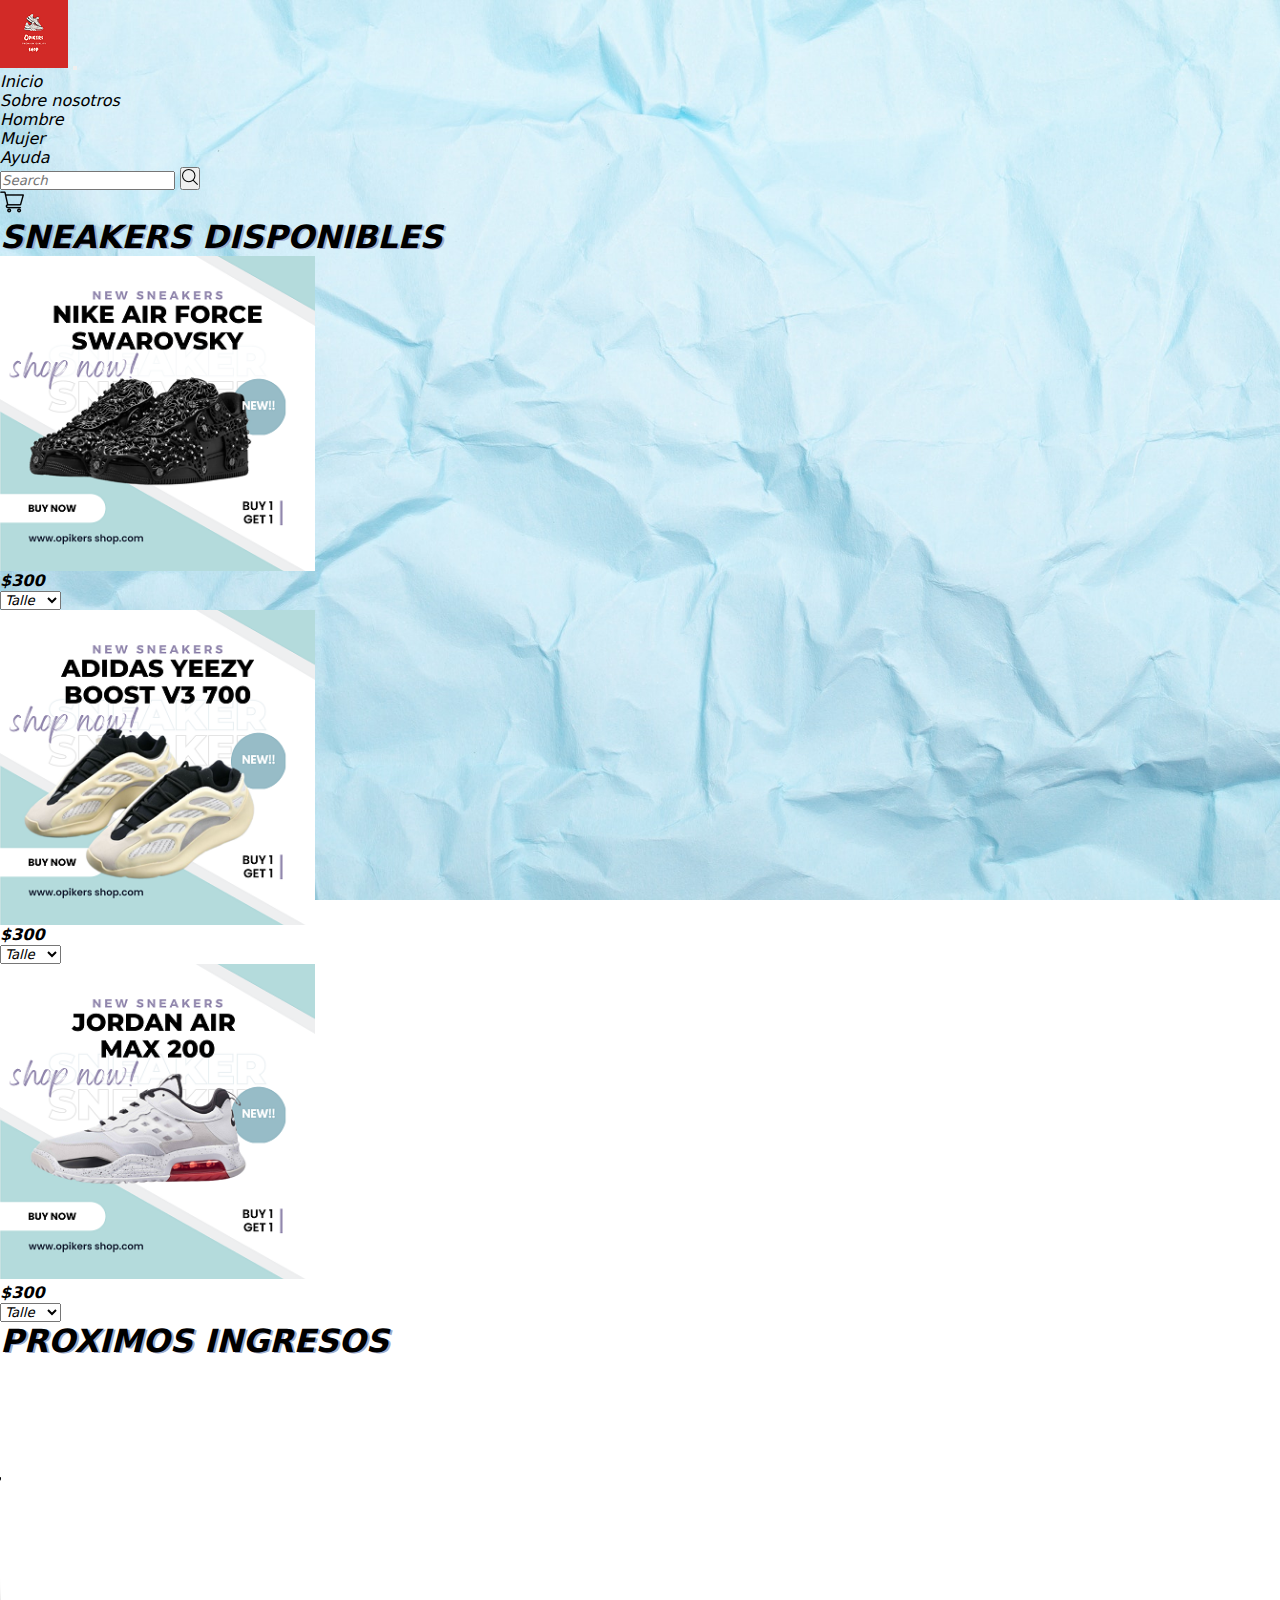
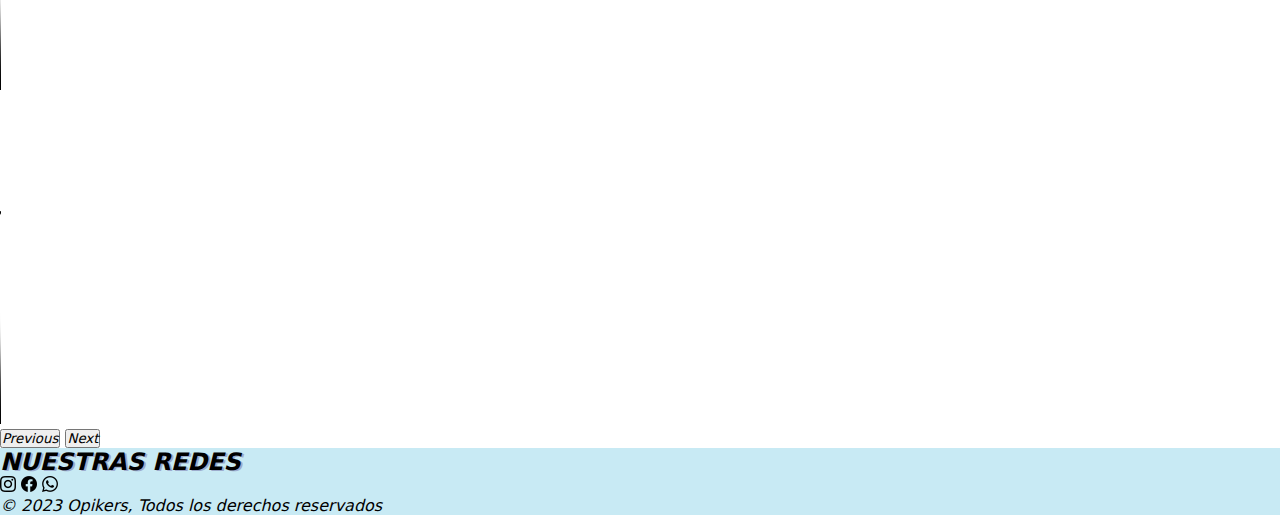
==== hombre.html @ 2fe4af2d "agrego imagenes de la pagina mujeres" ====
<!DOCTYPE html>
<html lang="es">
<head>
    <meta charset="UTF-8">
    <meta http-equiv="X-UA-Compatible" content="IE=edge">
    <meta name="viewport" content="width=device-width, initial-scale=1.0">
    <link href="https://cdn.jsdelivr.net/npm/bootstrap@5.3.0-alpha1/dist/css/bootstrap.min.css" rel="stylesheet" integrity="sha384-GLhlTQ8iRABdZLl6O3oVMWSktQOp6b7In1Zl3/Jr59b6EGGoI1aFkw7cmDA6j6gD" crossorigin="anonymous">
    <link rel="stylesheet" href="style.css">
    <link rel="preconnect" href="https://fonts.googleapis.com">
    <link rel="preconnect" href="https://fonts.gstatic.com" crossorigin>
    <link href="https://fonts.googleapis.com/css2?family=Roboto:ital,wght@0,300;0,400;1,700&display=swap" rel="stylesheet">
    <title>Document</title>
</head>
<body>
  <header>
    <nav class="navbar navbar-expand-lg bg-white ">
      <div class="container">
        <img src="imgss/Opikers shop logo 3.png" alt=""
        <a class="navbar-brand" href="#"> </a>
        <button class="navbar-toggler" type="button" data-bs-toggle="collapse" data-bs-target="#navbarSupportedContent" aria-controls="navbarSupportedContent" aria-expanded="false" aria-label="Toggle navigation">
          <span class="navbar-toggler-icon"></span>
        </button>
        <div class="collapse navbar-collapse" id="navbarSupportedContent">
          <ul class="navbar-nav me-auto mb-2 mb-lg-0">
            <li class="nav-item">
              <a class="nav-link " aria-current="page" href="index.html">Inicio</a>
            </li>
            <li class="nav-item">
              <a class="nav-link" href="">Sobre nosotros</a>
            </li>
            <li class="nav-item">
              <a class="nav-link" aria-current="page" href="">Hombre</a>
            </li>
            <li class="nav-item">
              <a class="nav-link" href="">Mujer</a>
            </li>
            <li class="nav-item">
              <a class="nav-link" href="">Ayuda</a>
            </li>
          </ul>
            <form class="d-flex" role="search">
                <input class="form-control me-2" type="search" placeholder="Search" aria-label="Search">
                <button class="btn" type="submit"><img src="/imgss/simbolo-de-la-interfaz-de-busqueda.png" alt=""></button>
              </form>
          <span>
            <div class="ms-3 ">
              <img src="/imgss/carrito-de-compras.png" alt="carrito de compras">
            </div>
           
        </span>
        </div>
      </div>
    </nav>
  </header>
  <main>
    
  <div class="mx-auto justify-content-center ">
    <h1 class=" text-center">SNEAKERS DISPONIBLES</h1>
    <div class="container-fluid d-flex justify-content-center">
  
    <div class="hombre">
      <img src="/imgss/Sale (4).png" class="m-2 p-3 image " width="315"height="315" alt="..." >
      <div class="middle">
        <div class="textshop">SHOP NOW</div>
      </div>
      <h4 class=" mx-3 align-content-center">$300</h4>
      <select class="form-select w-25 mx-3 " aria-label="Default select example">
        <option selected>Talle</option>
        <option value="1">One</option>
        <option value="2">Two</option>
        <option value="3">Three</option>
      </select>
    </div>
    <div class="hombre" >
      <img src="/imgss/Sale (5).png" class="m-2 p-3 image " width="315"height="315" alt="..." >
      <div class="middle">
        <div class="textshop">SHOP NOW</div>
      </div>
      <h4 class=" mx-3">$300</h4>
      <select class="form-select w-25 mx-3  d-flex" aria-label="Default select example">
        <option selected>Talle</option>
        <option value="1">One</option>
        <option value="2">Two</option>
        <option value="3">Three</option>
      </select>
    </div>
    <div class="hombre" >
      <img src="/imgss/Sale (6).png" class="m-2 p-3 " width="315"height="315" alt="..." >
      <div class="middle">
        <div class="textshop">SHOP NOW</div>
      </div>
      <h4 class=" mx-3">$300</h4>
      <select class="form-select w-25 mx-3" aria-label="Default select example">
        <option selected>Talle</option>
        <option value="1">One</option>
        <option value="2">Two</option>
        <option value="3">Three</option>
      </select>
    </div>
  </div>
  </div>

  <div class=" d-flex justify-content-center">
    <h1>PROXIMOS INGRESOS</h1>
</div>
 
  <div class="container-fluid d-flex justify-content-center" >
    
      <div id="carouselExampleAutoplaying" class="carousel slide" data-bs-ride="carousel">
        <div class="carousel-inner">
          <div class="carousel-item active">
            <video width="330" height="330"  autoplay loop controls>
              <source src="imgss/11 DAYS TO GO.mp4">
          </div>
          <div class="carousel-item">
            <video width="330" height="330" autoplay loop controls>
              <source src="imgss/videos hombre.mp4">
          </div>
        </div>
        <button class="carousel-control-prev" type="button" data-bs-target="#carouselExampleAutoplaying" data-bs-slide="prev">
          <span class="carousel-control-prev-icon" aria-hidden="true"></span>
          <span class="visually-hidden">Previous</span>
        </button>
        <button class="carousel-control-next" type="button" data-bs-target="#carouselExampleAutoplaying" data-bs-slide="next">
          <span class="carousel-control-next-icon" aria-hidden="true"></span>
          <span class="visually-hidden">Next</span>
        </button>
      </div>
  </div>
</main>
<footer class="text-center text-white" style="background-color: #C8EAF4">
  <!-- Grid container -->
  <div class="container ">
    <!-- Section: Social media -->
    <h2>NUESTRAS REDES</h2>
    <section class="">

            <!-- Instagram -->
      <a
      class="text-dark "
      href="#!"
      role="button"
      data-mdb-ripple-color="dark"
      ><img class="imgFooter"src="imgss/instalogito.png"></a>

      <!-- Facebook -->
      <a
        class="text-dark"
        href="#!"
        role="button"
        data-mdb-ripple-color="dark"
        ><img class="imgFooter" src="imgss/facebooklogito.png"></a>



      <!-- Whatsapp -->
      <a
        class="text-dark"
        href="#!"
        role="button"
        data-mdb-ripple-color="dark"
        ><img class="imgFooter" src="imgss/whatsapplogito.png"></a>
    </section>
    <!-- Section: Social media -->
  </div>
  <!-- Grid container -->

  <!-- Copyright -->
  <div class="text-center text-dark p-3" style="background-color: #C8EAF4;">
    © 2023 Opikers, Todos los derechos reservados
  </div>
  <!-- Copyright -->
</footer>


    <script src="https://cdn.jsdelivr.net/npm/bootstrap@5.3.0-alpha1/dist/js/bootstrap.bundle.min.js" integrity="sha384-w76AqPfDkMBDXo30jS1Sgez6pr3x5MlQ1ZAGC+nuZB+EYdgRZgiwxhTBTkF7CXvN" crossorigin="anonymous">
    </script>
</body>
</html>
---- style.css ----
*{
    margin: 0;
    padding: 0;
    box-sizing: border-box;
    font-family: system-ui, -apple-system, BlinkMacSystemFont, 'Segoe UI', Roboto, Oxygen, Ubuntu, Cantarell, 'Open Sans', 'Helvetica Neue', sans-serif;
    font-style: italic;
   
}

h1, h2{
    color: black;
    text-shadow: 2px 1px #9DACCD;
    
    

}

body{
    background-image: url(imgss/papel\ fondo\ celeste.jpg);
    background-size: cover;
    background-position: center center;
    background-repeat: no-repeat;
    background-attachment: fixed;
}

.buscador{
    background-color: #9DACCD;
}

.middle, .middle_jordan3 {
    transition: .5s ease;
    opacity: 0;
    position: absolute;
    top: 50%;
    left: 50%;
    transform: translate(-50%, -50%);
    -ms-transform: translate(-50%, -50%);
    text-align: center;
  }
  
  .hombre:hover .image, .mujeres:hover .image, .jordan3:hover .image {
    opacity: 0.3;
  }
  
  .hombre:hover .middle, .mujeres:hover .middle, .jordan3:hover .middle {
    opacity: 1;
  }
  
  .textshop, .shopnow_jordan3 {
    background-color: #000000;
    color: white;
    font-size: 16px;
    padding: 16px 32px;
    text-align: center;
   
  }

  .mujeres, .hombre, .jordan_3 {
    position: relative;

  }


  .image {
    opacity: 1;
    display: block;
    transition: .5s ease;
    backface-visibility: hidden;
  }

  .nav-link:hover {
    color: #C8EAF4;
    font-size: 14px;
  }

  .nav-link{
    text-decoration: none;
    color: black;
}
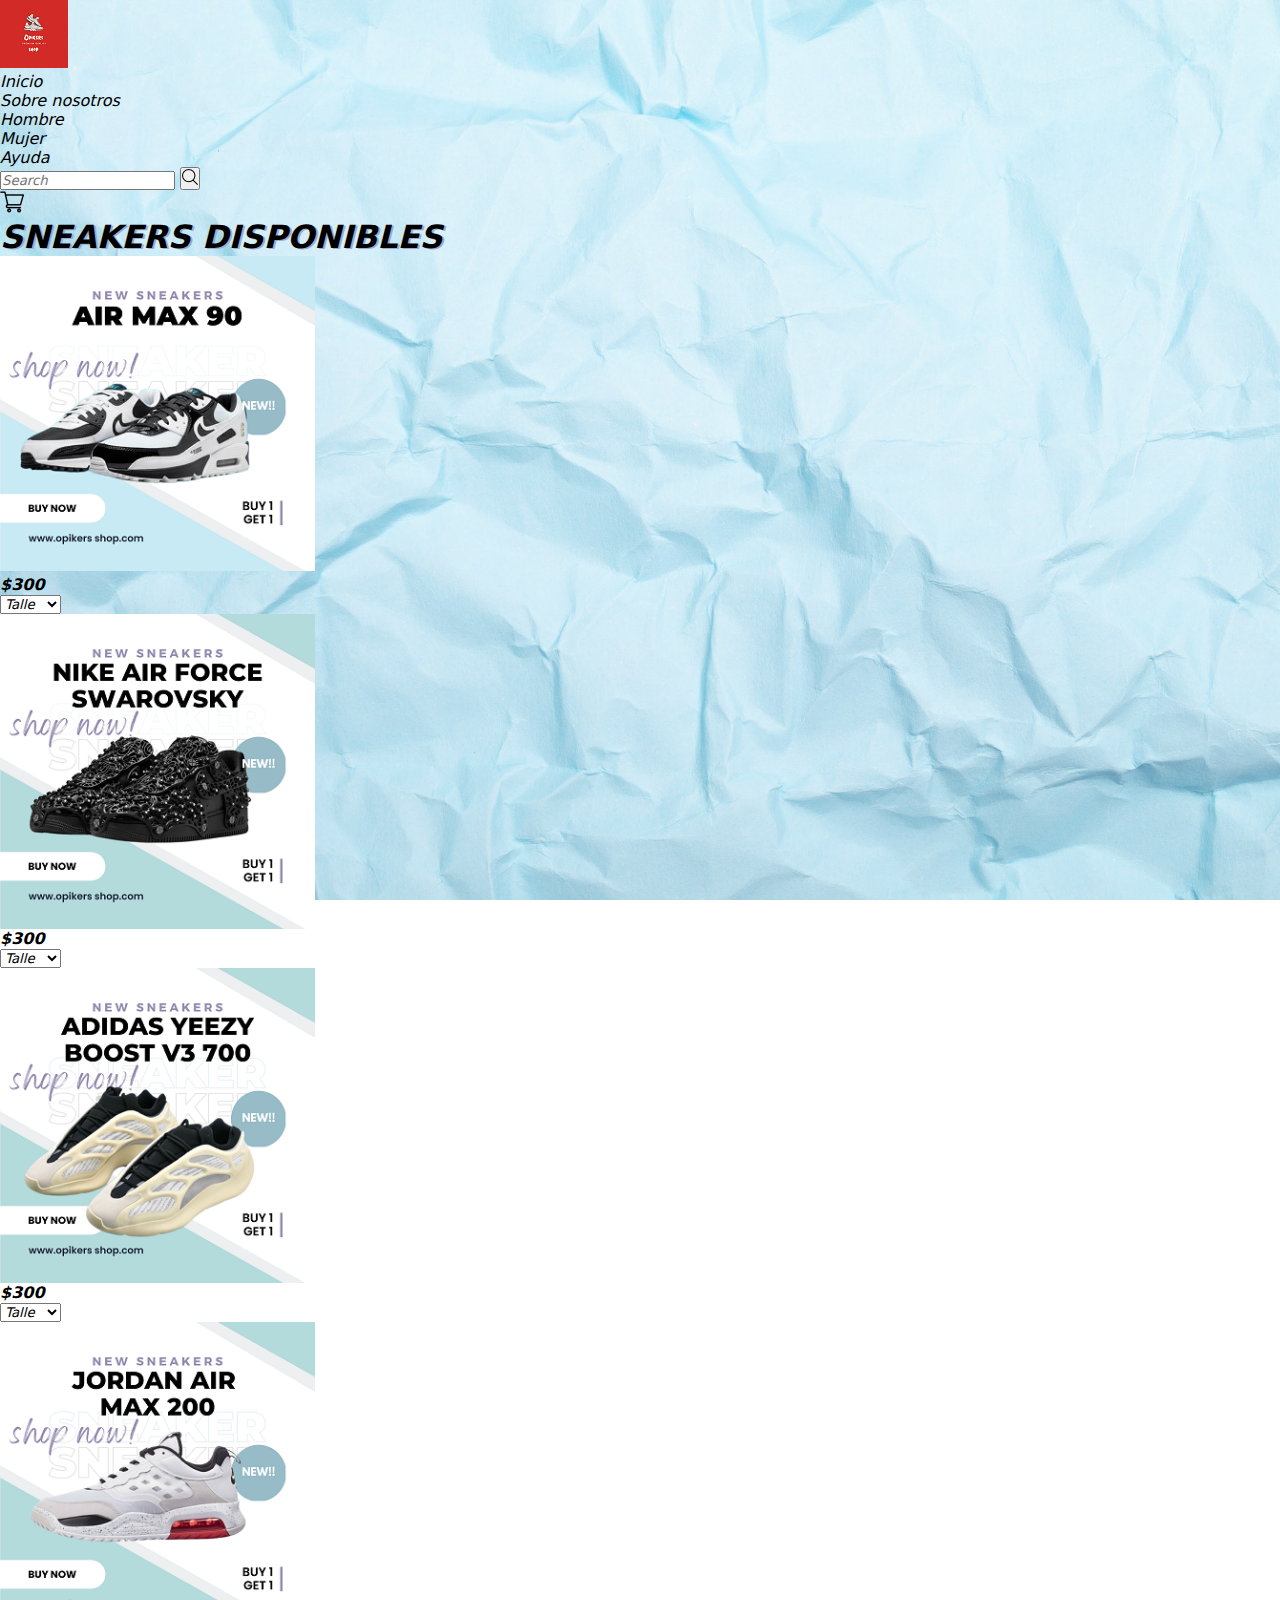
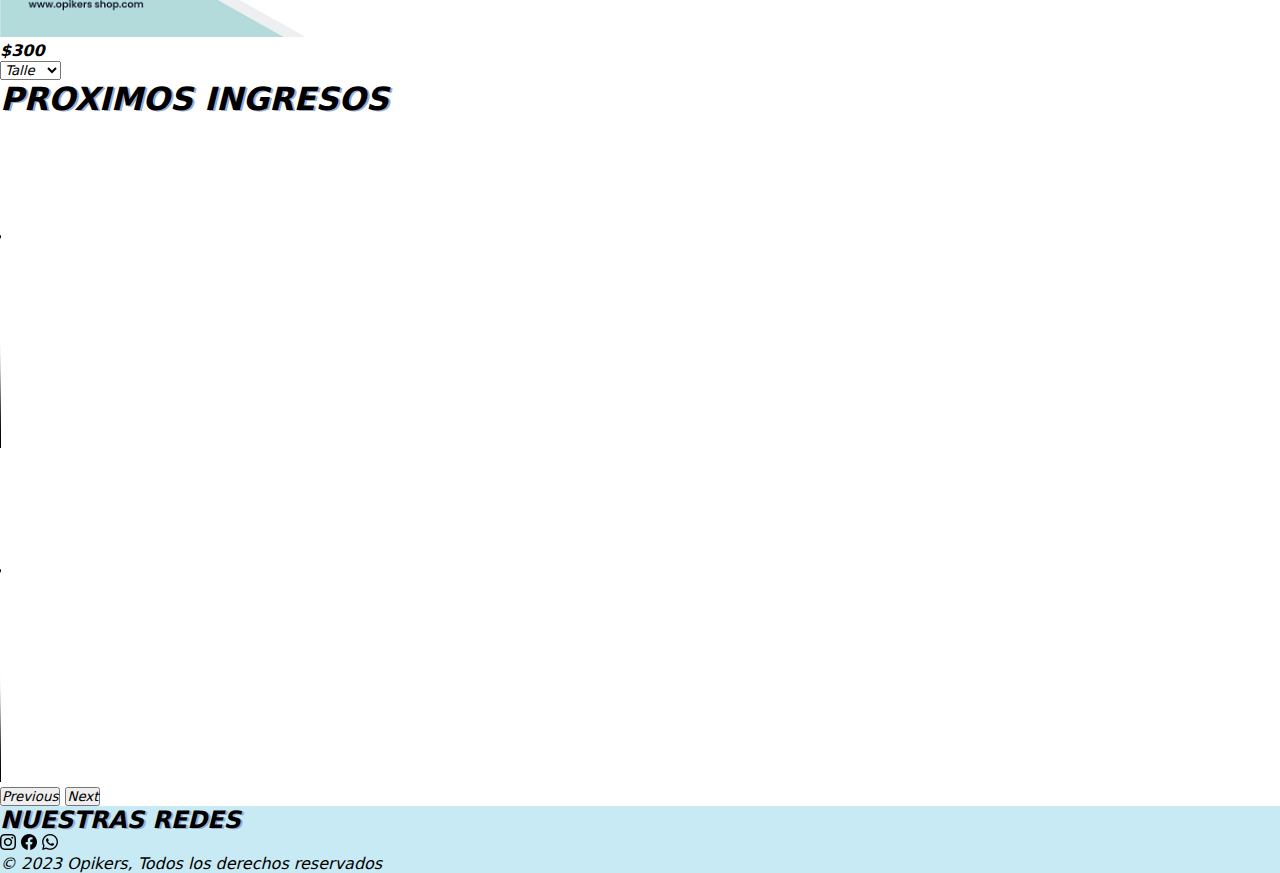
==== commit 3ea31905: "agrego body" ====
--- a/hombre.html
+++ b/hombre.html
@@ -57,7 +57,18 @@
   <div class="mx-auto justify-content-center ">
     <h1 class=" text-center">SNEAKERS DISPONIBLES</h1>
     <div class="container-fluid d-flex justify-content-center">
-  
+      <div class="hombre" ><img src="/imgss/Sale (3).png" class="m-2 p-3  " width="315"height="315" alt="..." >
+        <div class="middle">
+            <div class="textshop">SHOP NOW</div>
+        </div>
+      <h4 class=" mx-3">$300</h4>
+      <select class="form-select w-25 mx-3 " aria-label="Default select example">
+        <option selected>Talle</option>
+        <option value="1">One</option>
+        <option value="2">Two</option>
+        <option value="3">Three</option>
+      </select>
+    </div>
     <div class="hombre">
       <img src="/imgss/Sale (4).png" class="m-2 p-3 image " width="315"height="315" alt="..." >
       <div class="middle">
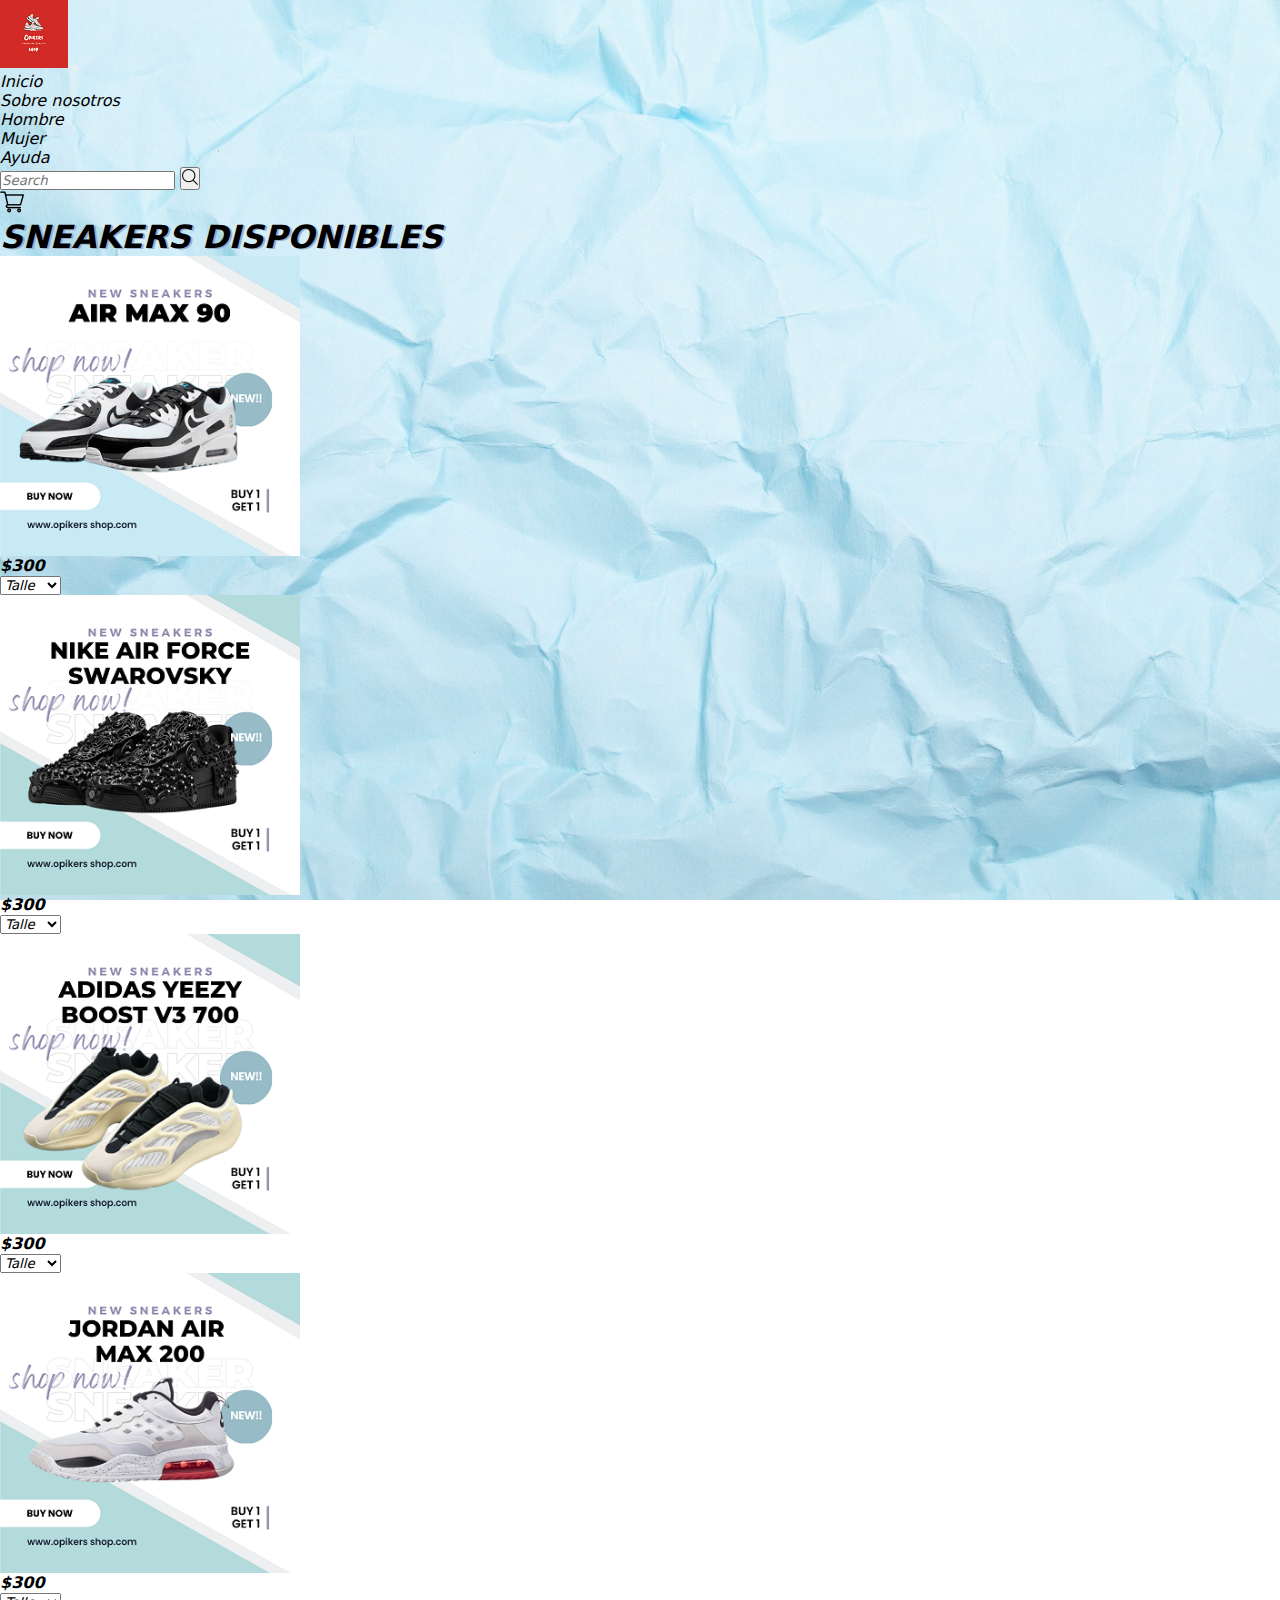
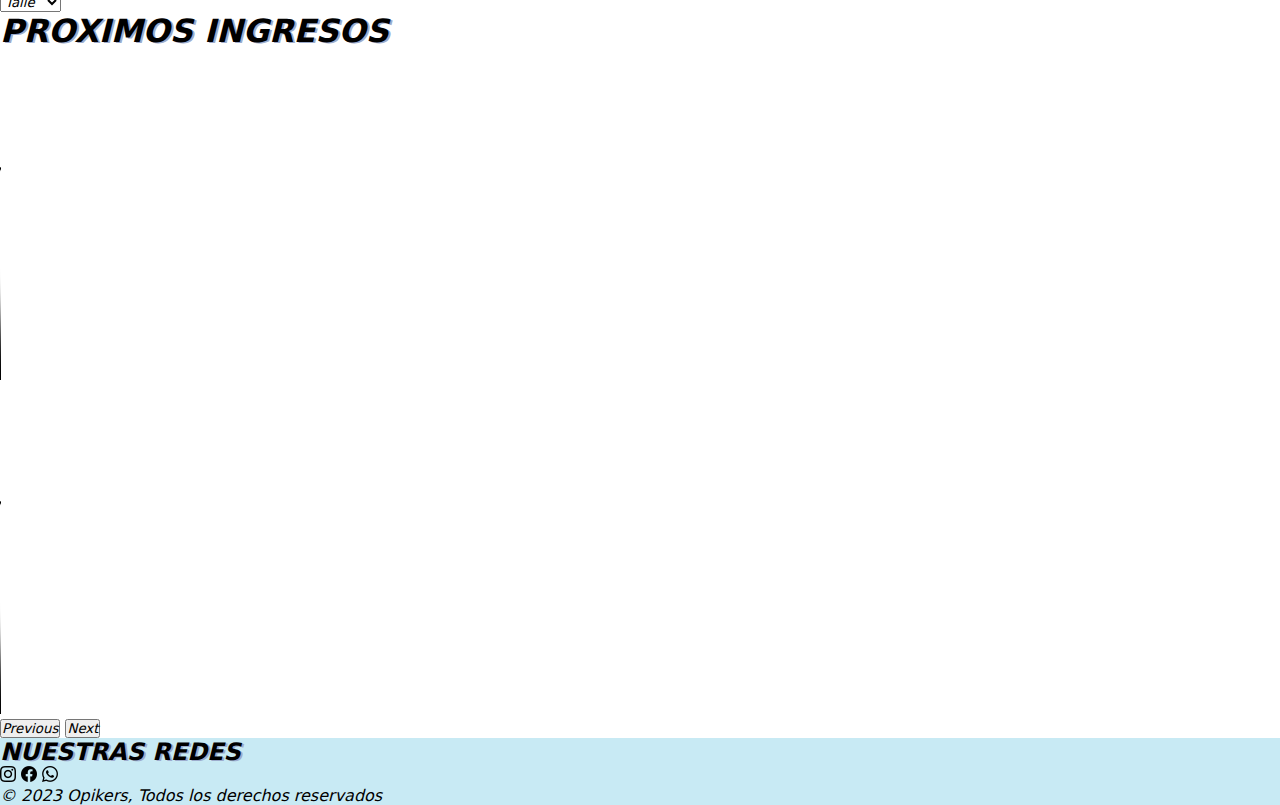
==== commit 742ce395: "tercer commit" ====
--- a/hombre.html
+++ b/hombre.html
@@ -56,8 +56,8 @@
     
   <div class="mx-auto justify-content-center ">
     <h1 class=" text-center">SNEAKERS DISPONIBLES</h1>
-    <div class="container-fluid d-flex justify-content-center">
-      <div class="hombre" ><img src="/imgss/Sale (3).png" class="m-2 p-3  " width="315"height="315" alt="..." >
+    <div class="container-fluid d-flex justify-content-center row">
+      <div class="hombre col" ><img src="/imgss/Sale (3).png" class="image " width="300"height="300" alt="..." >
         <div class="middle">
             <div class="textshop">SHOP NOW</div>
         </div>
@@ -69,8 +69,8 @@
         <option value="3">Three</option>
       </select>
     </div>
-    <div class="hombre">
-      <img src="/imgss/Sale (4).png" class="m-2 p-3 image " width="315"height="315" alt="..." >
+    <div class="hombre col">
+      <img src="/imgss/Sale (4).png" class="image " width="300"height="300" alt="..." >
       <div class="middle">
         <div class="textshop">SHOP NOW</div>
       </div>
@@ -82,8 +82,8 @@
         <option value="3">Three</option>
       </select>
     </div>
-    <div class="hombre" >
-      <img src="/imgss/Sale (5).png" class="m-2 p-3 image " width="315"height="315" alt="..." >
+    <div class="hombre col" >
+      <img src="/imgss/Sale (5).png" class="image " width="300"height="300" alt="..." >
       <div class="middle">
         <div class="textshop">SHOP NOW</div>
       </div>
@@ -95,8 +95,8 @@
         <option value="3">Three</option>
       </select>
     </div>
-    <div class="hombre" >
-      <img src="/imgss/Sale (6).png" class="m-2 p-3 " width="315"height="315" alt="..." >
+    <div class="hombre col" >
+      <img src="/imgss/Sale (6).png" class="image" width="300"height="300" alt="..." >
       <div class="middle">
         <div class="textshop">SHOP NOW</div>
       </div>
